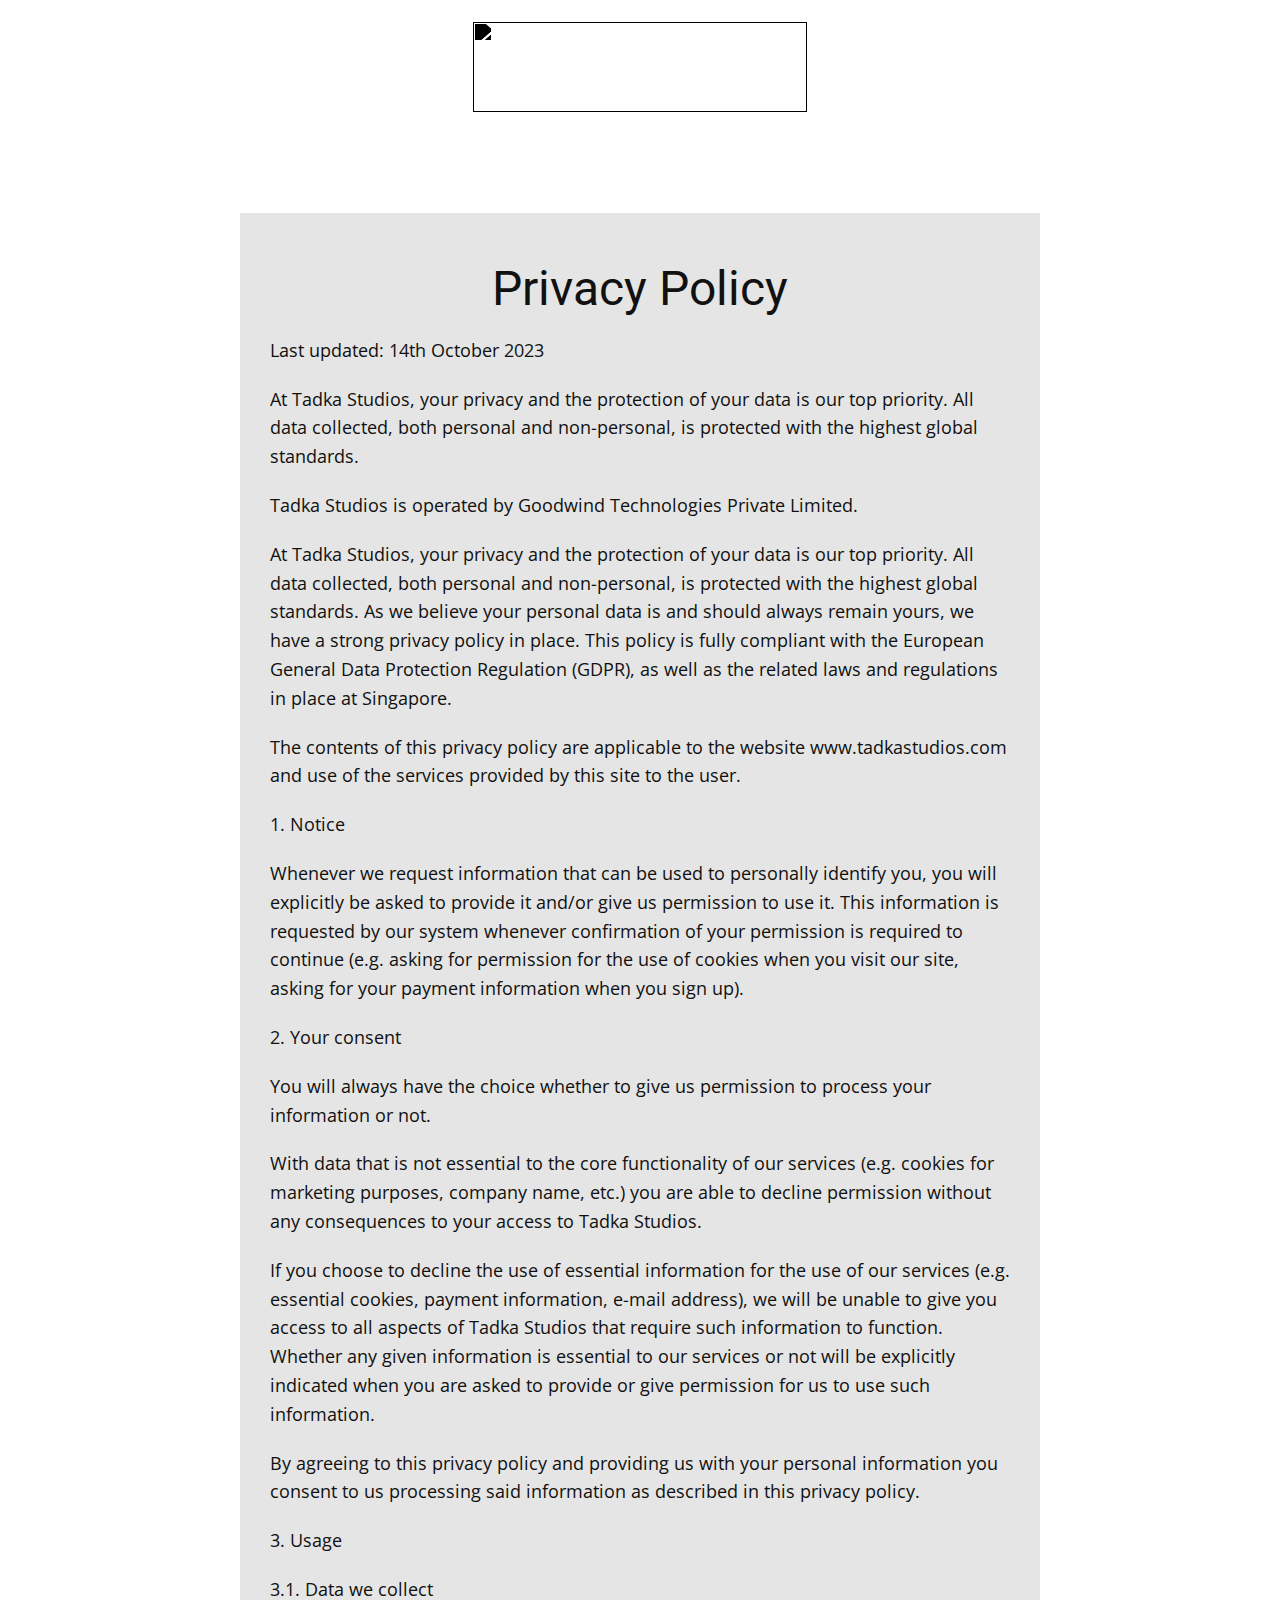
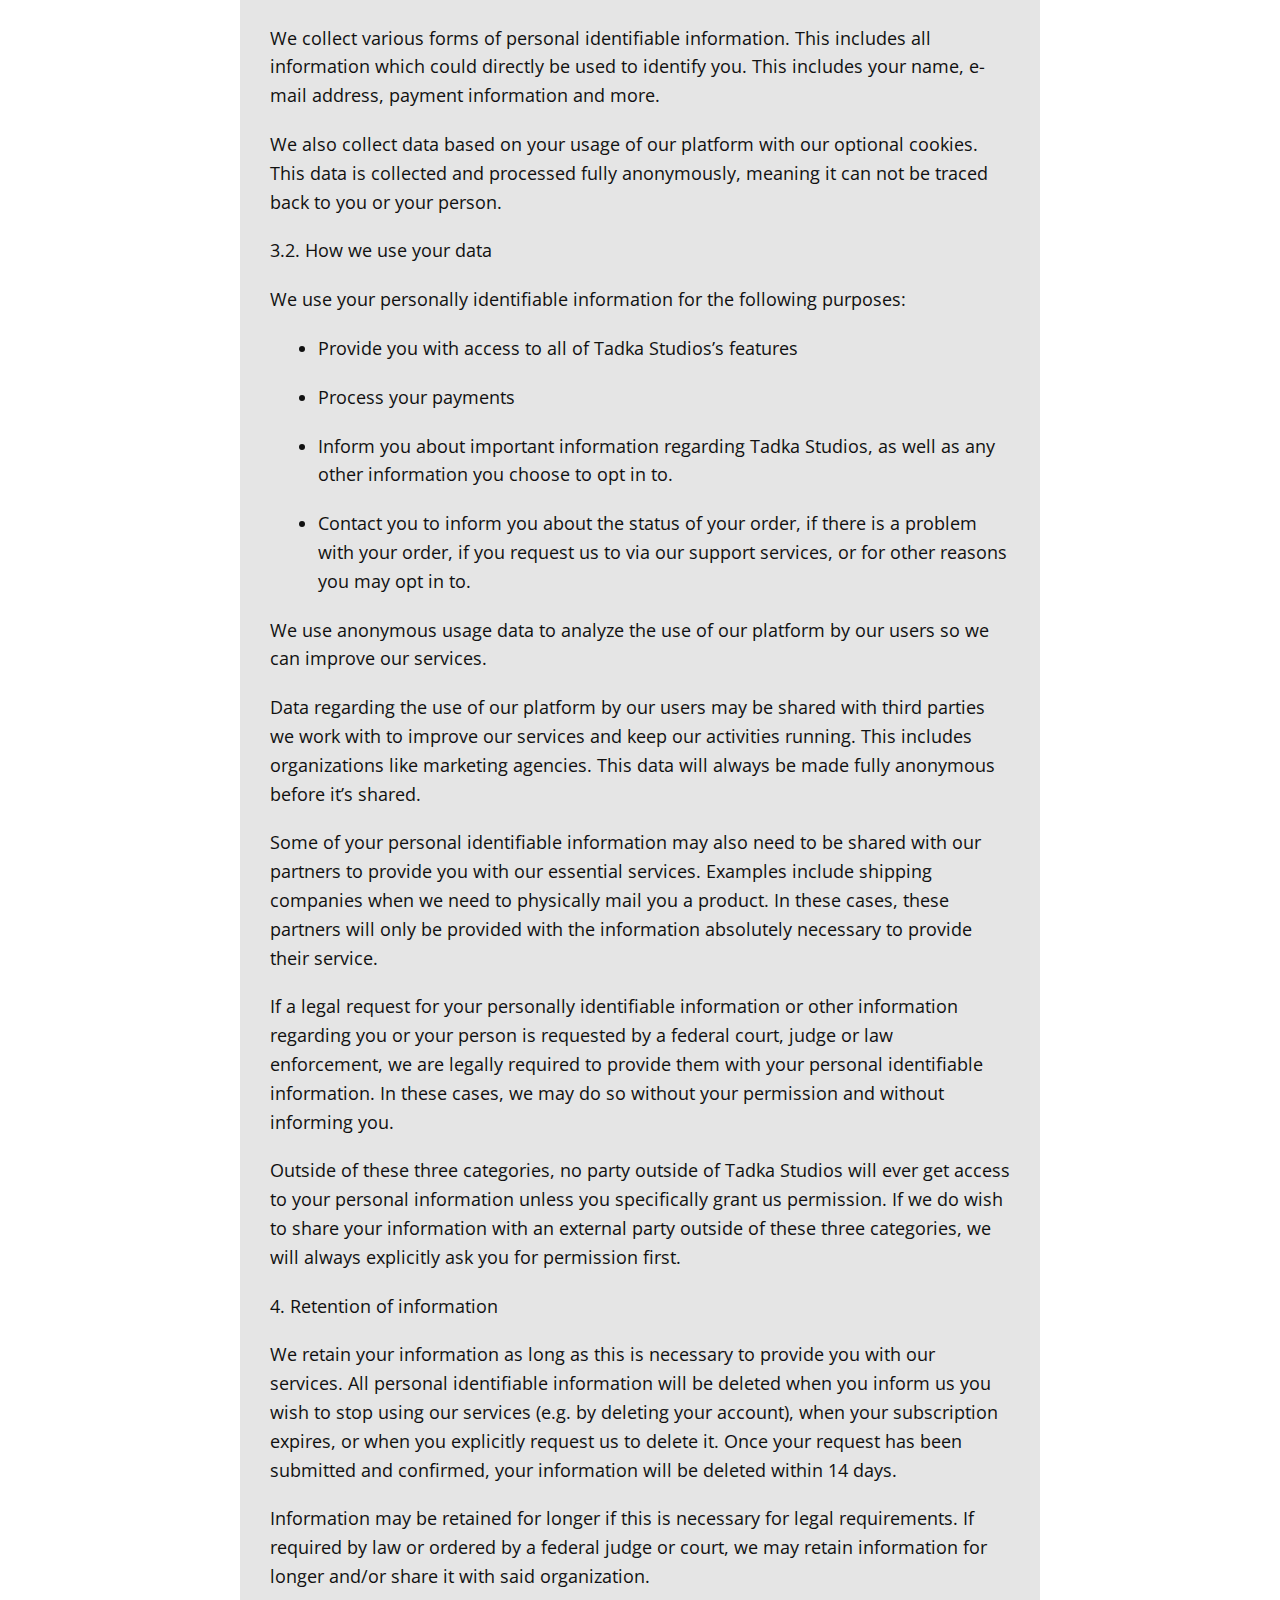
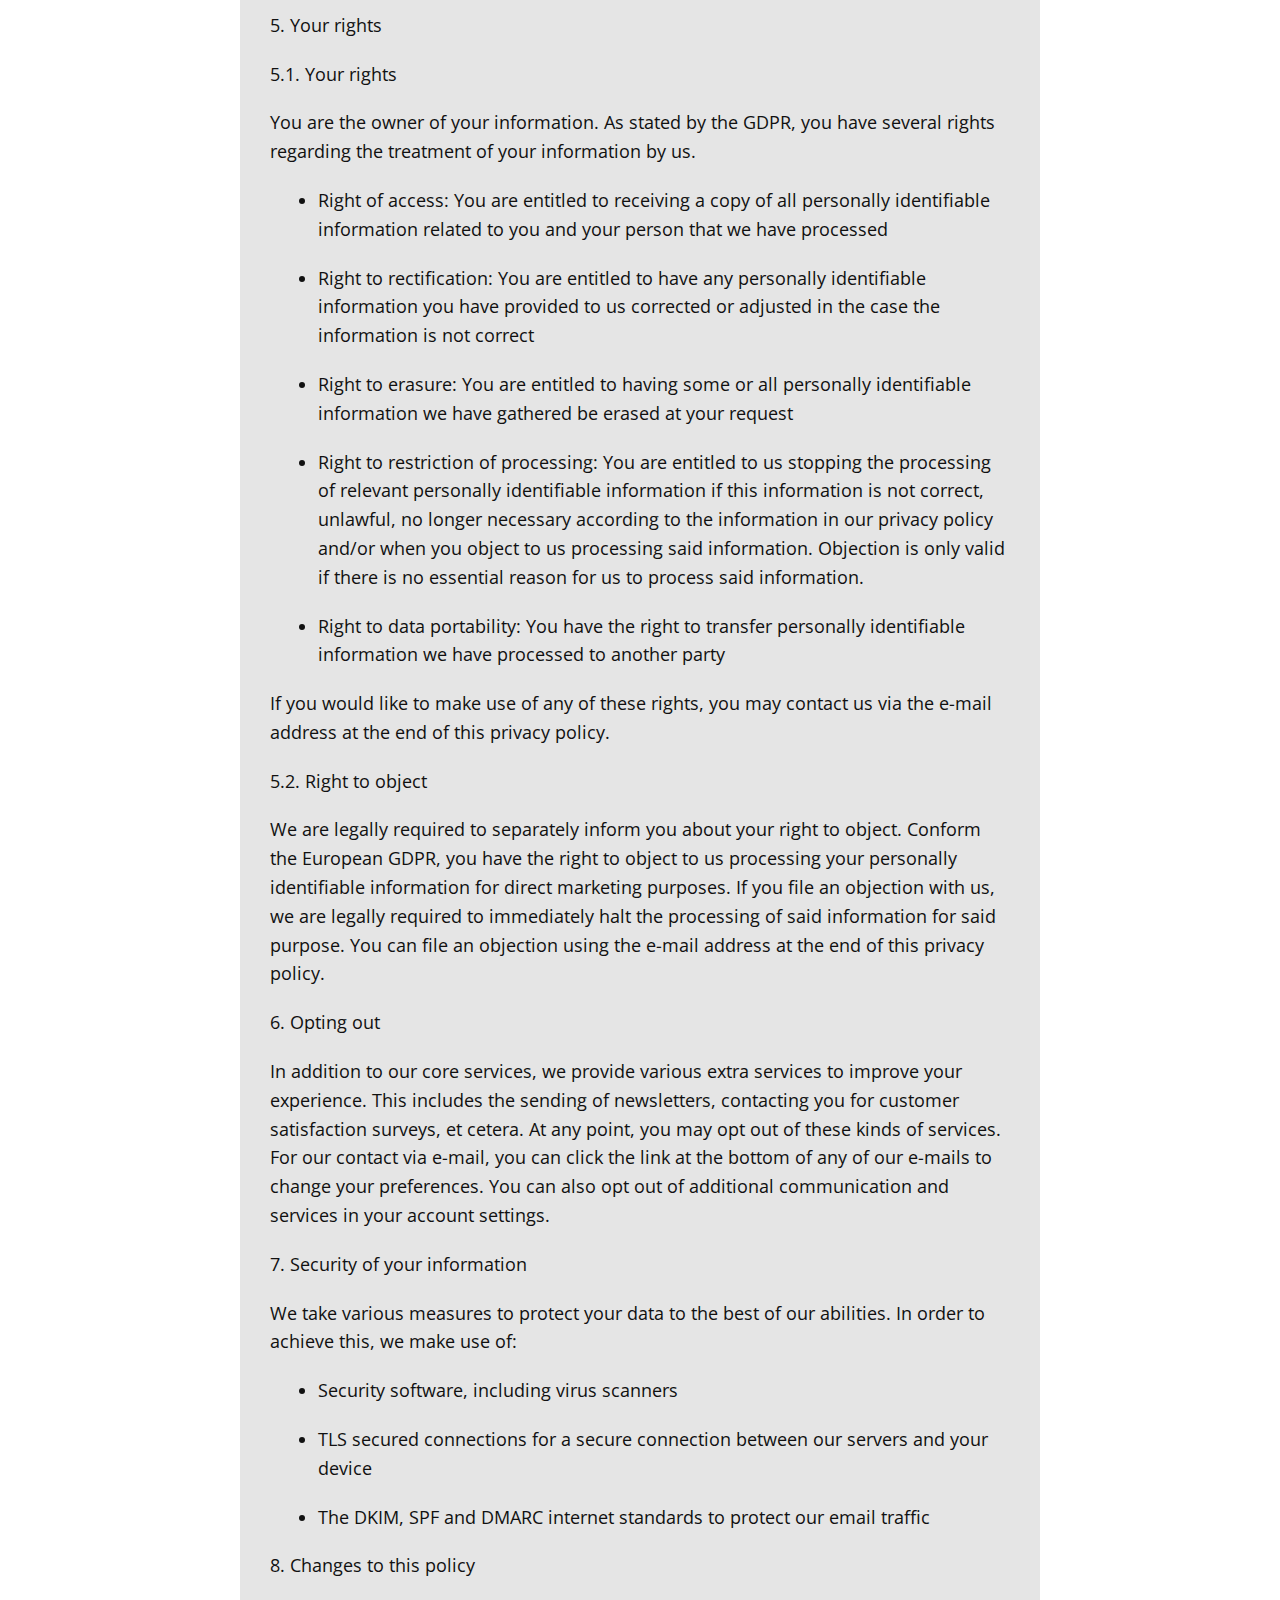
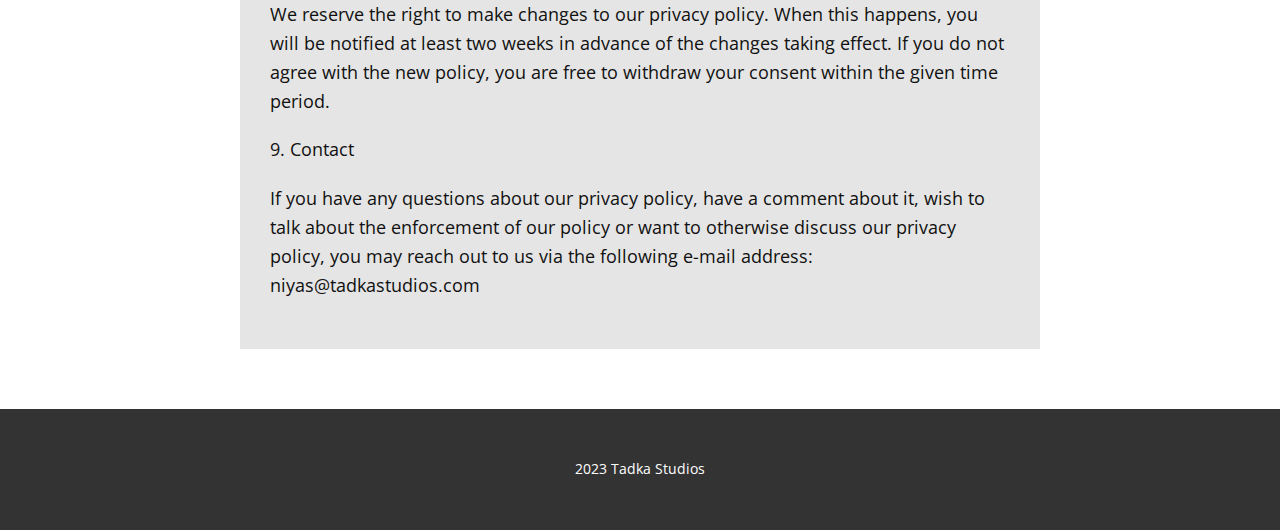
==== Privacy.html @ 699c7c80 "added Privacy policy" ====
<!DOCTYPE html>
<html style="font-size: 16px;" lang="en"><head>
    <meta name="viewport" content="width=device-width, initial-scale=1.0">
    <meta charset="utf-8">
    <meta name="keywords" content="Privacy Policy">
    <meta name="description" content="">
    <title>About</title>
    <link rel="stylesheet" href="nicepage.css" media="screen">
<link rel="stylesheet" href="Privacy.css" media="screen">
    <script class="u-script" type="text/javascript" src="jquery-1.9.1.min.js" defer=""></script>
    <script class="u-script" type="text/javascript" src="nicepage.js" defer=""></script>
    <meta name="generator" content="Nicepage 5.20.6, nicepage.com">
    <link id="u-theme-google-font" rel="stylesheet" href="https://fonts.googleapis.com/css?family=Roboto:100,100i,300,300i,400,400i,500,500i,700,700i,900,900i|Open+Sans:300,300i,400,400i,500,500i,600,600i,700,700i,800,800i">



    <script type="application/ld+json">{
		"@context": "http://schema.org",
		"@type": "Organization",
		"name": "",
		"logo": "images/TADKA_LOGO.svg"
}</script>
    <meta name="theme-color" content="#478ac9">
    <meta property="og:title" content="About">
    <meta property="og:type" content="website">
  <meta data-intl-tel-input-cdn-path="intlTelInput/"></head>
  <body data-path-to-root="./" data-include-products="false" class="u-body u-xl-mode" data-lang="en"><header class="u-clearfix u-header u-header" id="sec-4cba"><div class="u-clearfix u-sheet u-sheet-1">
        <a href="https://nicepage.com" class="u-align-center u-image u-logo u-image-1" data-image-width="1061" data-image-height="285">
          <img src="images/TADKA_LOGO.svg" class="u-logo-image u-logo-image-1">
        </a>
      </div></header>
    <section class="u-clearfix u-container-align-center u-section-1" id="sec-f8eb">
      <div class="u-clearfix u-sheet u-sheet-1">
        <div class="u-container-style u-grey-10 u-group u-group-1">
          <div class="u-container-layout u-container-layout-1">
            <div class="fr-view u-align-left u-clearfix u-rich-text u-text u-text-1">
              <h2 style="text-align: center;">Privacy Policy</h2>
              <p>Last updated: 14th October 2023</p>
              <p>At Tadka Studios, your privacy and the protection of your data is our top priority. All data collected, both personal and non-personal, is protected with the highest global standards.</p>
              <p>Tadka Studios is operated by Goodwind Technologies Private Limited.</p>
              <p>At Tadka Studios, your privacy and the protection of your data is our top priority. All data collected, both personal and non-personal, is protected with the highest global standards. As we believe your personal data is and should always remain yours, we have a strong privacy policy in place. This policy is fully compliant with the European General Data Protection Regulation (GDPR), as well as the related laws and regulations in place at Singapore.</p>
              <p>The contents of this privacy policy are applicable to the website www.tadkastudios.com and use of the services provided by this site to the user.</p>
              <p>1. Notice</p>
              <p>Whenever we request information that can be used to personally identify you, you will explicitly be asked to provide it and/or give us permission to use it. This information is requested by our system whenever confirmation of your permission is required to continue (e.g. asking for permission for the use of cookies when you visit our site, asking for your payment information when you sign up).</p>
              <p>2. Your consent</p>
              <p>You will always have the choice whether to give us permission to process your information or not.</p>
              <p>With data that is not essential to the core functionality of our services (e.g. cookies for marketing purposes, company name, etc.) you are able to decline permission without any consequences to your access to Tadka Studios.</p>
              <p>If you choose to decline the use of essential information for the use of our services (e.g. essential cookies, payment information, e-mail address), we will be unable to give you access to all aspects of Tadka Studios that require such information to function. Whether any given information is essential to our services or not will be explicitly indicated when you are asked to provide or give permission for us to use such information.</p>
              <p>By agreeing to this privacy policy and providing us with your personal information you consent to us processing said information as described in this privacy policy.</p>
              <p>3. Usage</p>
              <p>3.1. Data we collect</p>
              <p>We collect various forms of personal identifiable information. This includes all information which could directly be used to identify you. This includes your name, e-mail address, payment information and more.</p>
              <p>We also collect data based on your usage of our platform with our optional cookies. This data is collected and processed fully anonymously, meaning it can not be traced back to you or your person.</p>
              <p>3.2. How we use your data</p>
              <p>We use your personally identifiable information for the following purposes:</p>
              <ul style="margin-top:0;margin-bottom:0;padding-inline-start:48px;">
                <li>
                  <p>Provide you with access to all of Tadka Studios’s features</p>
                </li>
                <li >
                  <p>Process your payments</p>
                </li>
                <li >
                  <p>Inform you about important information regarding Tadka Studios, as well as any other information you choose to opt in to.</p>
                </li>
                <li >
                  <p>Contact you to inform you about the status of your order, if there is a problem with your order, if you request us to via our support services, or for other reasons you may opt in to.</p>
                </li>
              </ul>
              <p>We use anonymous usage data to analyze the use of our platform by our users so we can improve our services.</p>
              <p>Data regarding the use of our platform by our users may be shared with third parties we work with to improve our services and keep our activities running. This includes organizations like marketing agencies. This data will always be made fully anonymous before it’s shared.</p>
              <p>Some of your personal identifiable information may also need to be shared with our partners to provide you with our essential services. Examples include shipping companies when we need to physically mail you a product. In these cases, these partners will only be provided with the information absolutely necessary to provide their service.</p>
              <p>If a legal request for your personally identifiable information or other information regarding you or your person is requested by a federal court, judge or law enforcement, we are legally required to provide them with your personal identifiable information. In these cases, we may do so without your permission and without informing you.</p>
              <p>Outside of these three categories, no party outside of Tadka Studios will ever get access to your personal information unless you specifically grant us permission. If we do wish to share your information with an external party outside of these three categories, we will always explicitly ask you for permission first.</p>
              <p>4. Retention of information</p>
              <p>We retain your information as long as this is necessary to provide you with our services. All personal identifiable information will be deleted when you inform us you wish to stop using our services (e.g. by deleting your account), when your subscription expires, or when you explicitly request us to delete it. Once your request has been submitted and confirmed, your information will be deleted within 14 days.</p>
              <p>Information may be retained for longer if this is necessary for legal requirements. If required by law or ordered by a federal judge or court, we may retain information for longer and/or share it with said organization.</p>
              <p>5. Your rights</p>
              <p>5.1. Your rights</p>
              <p>You are the owner of your information. As stated by the GDPR, you have several rights regarding the treatment of your information by us.</p>
              <ul style="margin-top:0;margin-bottom:0;padding-inline-start:48px;">
                <li>
                  <p>Right of access: You are entitled to receiving a copy of all personally identifiable information related to you and your person that we have processed</p>
                </li>
                <li >
                  <p>Right to rectification: You are entitled to have any personally identifiable information you have provided to us corrected or adjusted in the case the information is not correct</p> </li>
                <li>
                  <p>Right to erasure: You are entitled to having some or all personally identifiable information we have gathered be erased at your request</p>
                </li>
                <li>
                  <p>Right to restriction of processing: You are entitled to us stopping the processing of relevant personally identifiable information if this information is not correct, unlawful, no longer necessary according to the information in our privacy policy and/or when you object to us processing said information. Objection is only valid if there is no essential reason for us to process said information.</p>
                </li>
                <li>
                  <p>Right to data portability: You have the right to transfer personally identifiable information we have processed to another party</p>
                </li>
              </ul>
              <p>If you would like to make use of any of these rights, you may contact us via the e-mail address at the end of this privacy policy.</p>
              <p>5.2. Right to object</p>
              <p>We are legally required to separately inform you about your right to object. Conform the European GDPR, you have the right to object to us processing your personally identifiable information for direct marketing purposes. If you file an objection with us, we are legally required to immediately halt the processing of said information for said purpose. You can file an objection using the e-mail address at the end of this privacy policy.</p>
              <p>6. Opting out</p>
              <p>In addition to our core services, we provide various extra services to improve your experience. This includes the sending of newsletters, contacting you for customer satisfaction surveys, et cetera. At any point, you may opt out of these kinds of services. For our contact via e-mail, you can click the link at the bottom of any of our e-mails to change your preferences. You can also opt out of additional communication and services in your account settings.</p>
              <p>7. Security of your information</p>
              <p>We take various measures to protect your data to the best of our abilities. In order to achieve this, we make use of:</p>
              <ul style="margin-top:0;margin-bottom:0;padding-inline-start:48px;">
                <li >
                  <p>Security software, including virus scanners</p>
                </li>
                <li >
                  <p>TLS secured connections for a secure connection between our servers and your device</p>
                </li>
                <li >
                  <p>The DKIM, SPF and DMARC internet standards to protect our email traffic</p>
                </li>
              </ul>
              <p>8. Changes to this policy</p>
              <p>We reserve the right to make changes to our privacy policy. When this happens, you will be notified at least two weeks in advance of the changes taking effect. If you do not agree with the new policy, you are free to withdraw your consent within the given time period.</p>
              <p>9. Contact</p>
              <p>If you have any questions about our privacy policy, have a comment about it, wish to talk about the enforcement of our policy or want to otherwise discuss our privacy policy, you may reach out to us via the following e-mail address: niyas@tadkastudios.com</p>
            </div>
          </div>
        </div>
      </div>
    </section>



    <footer class="u-align-center u-clearfix u-footer u-grey-80 u-footer" id="sec-6c05"><div class="u-clearfix u-sheet u-sheet-1">
        <p class="u-small-text u-text u-text-variant u-text-1">2023 Tadka Studios</p>
      </div></footer>

</body></html>
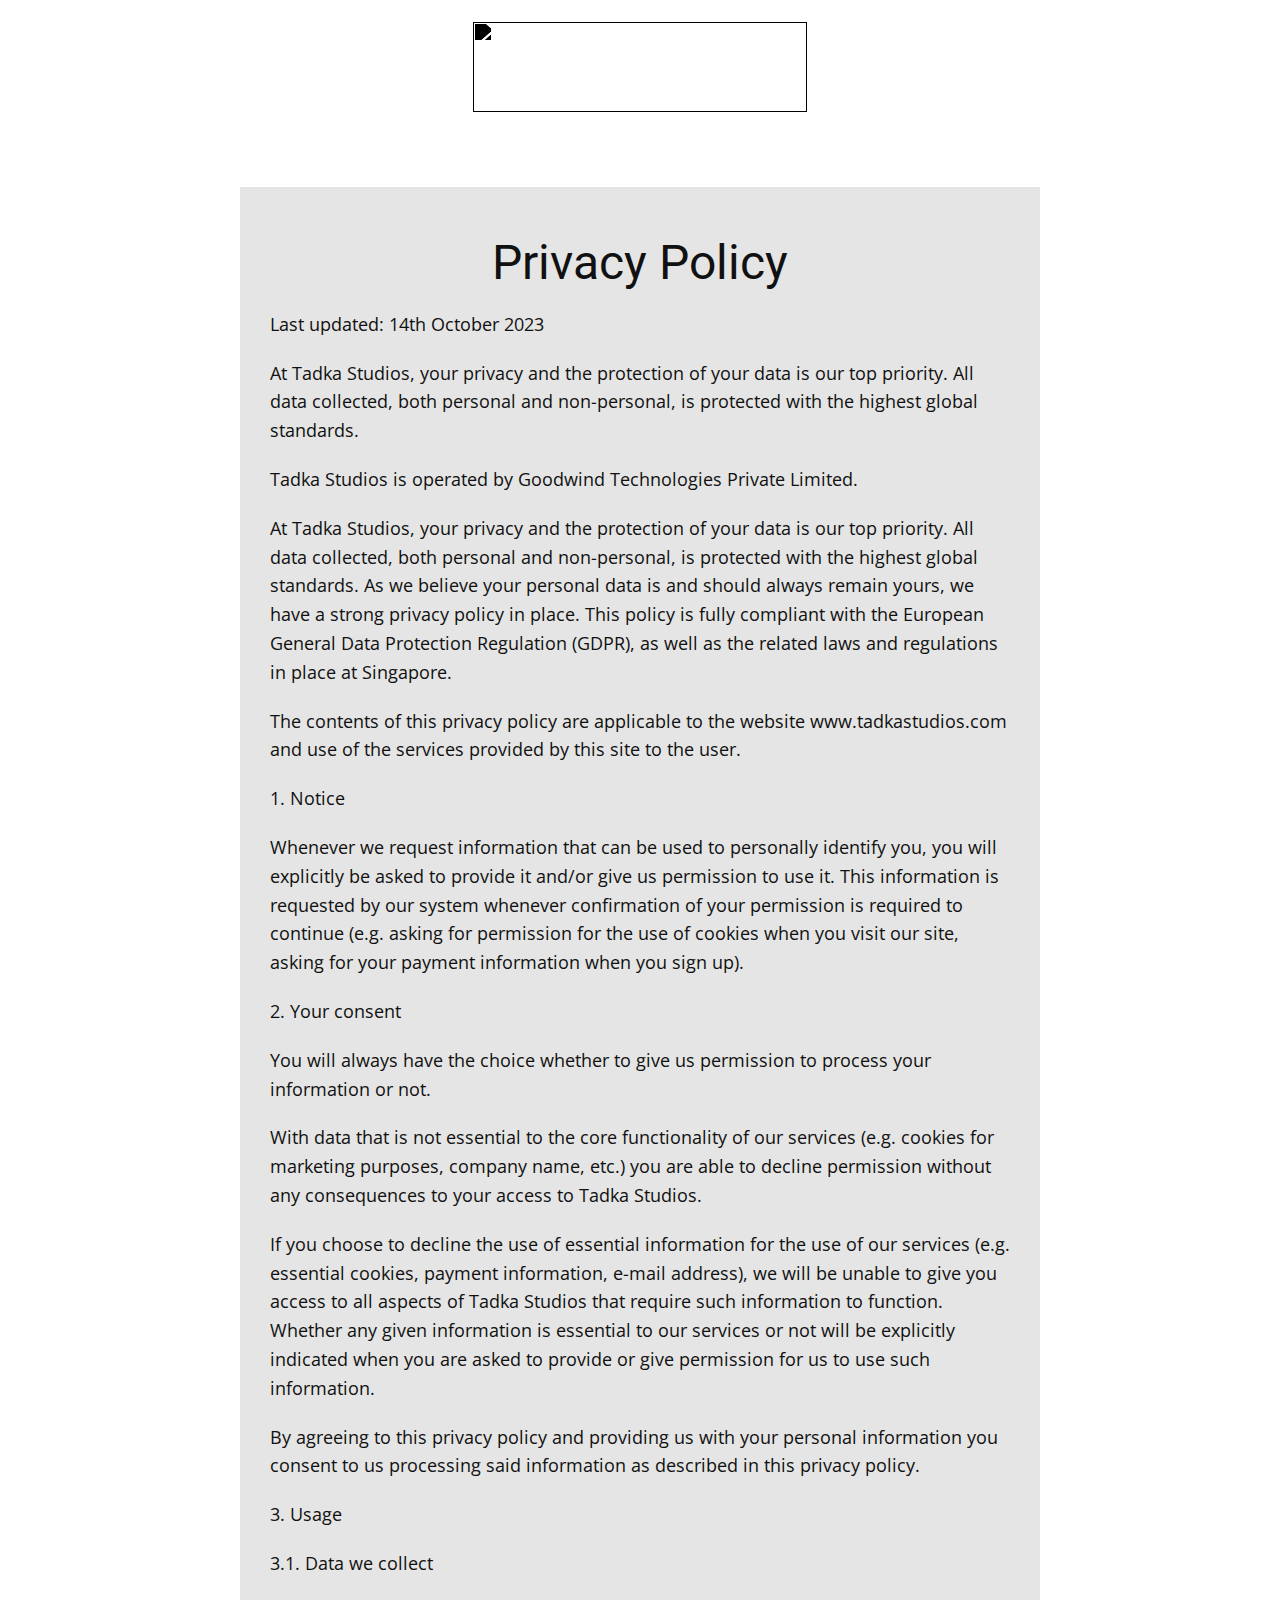
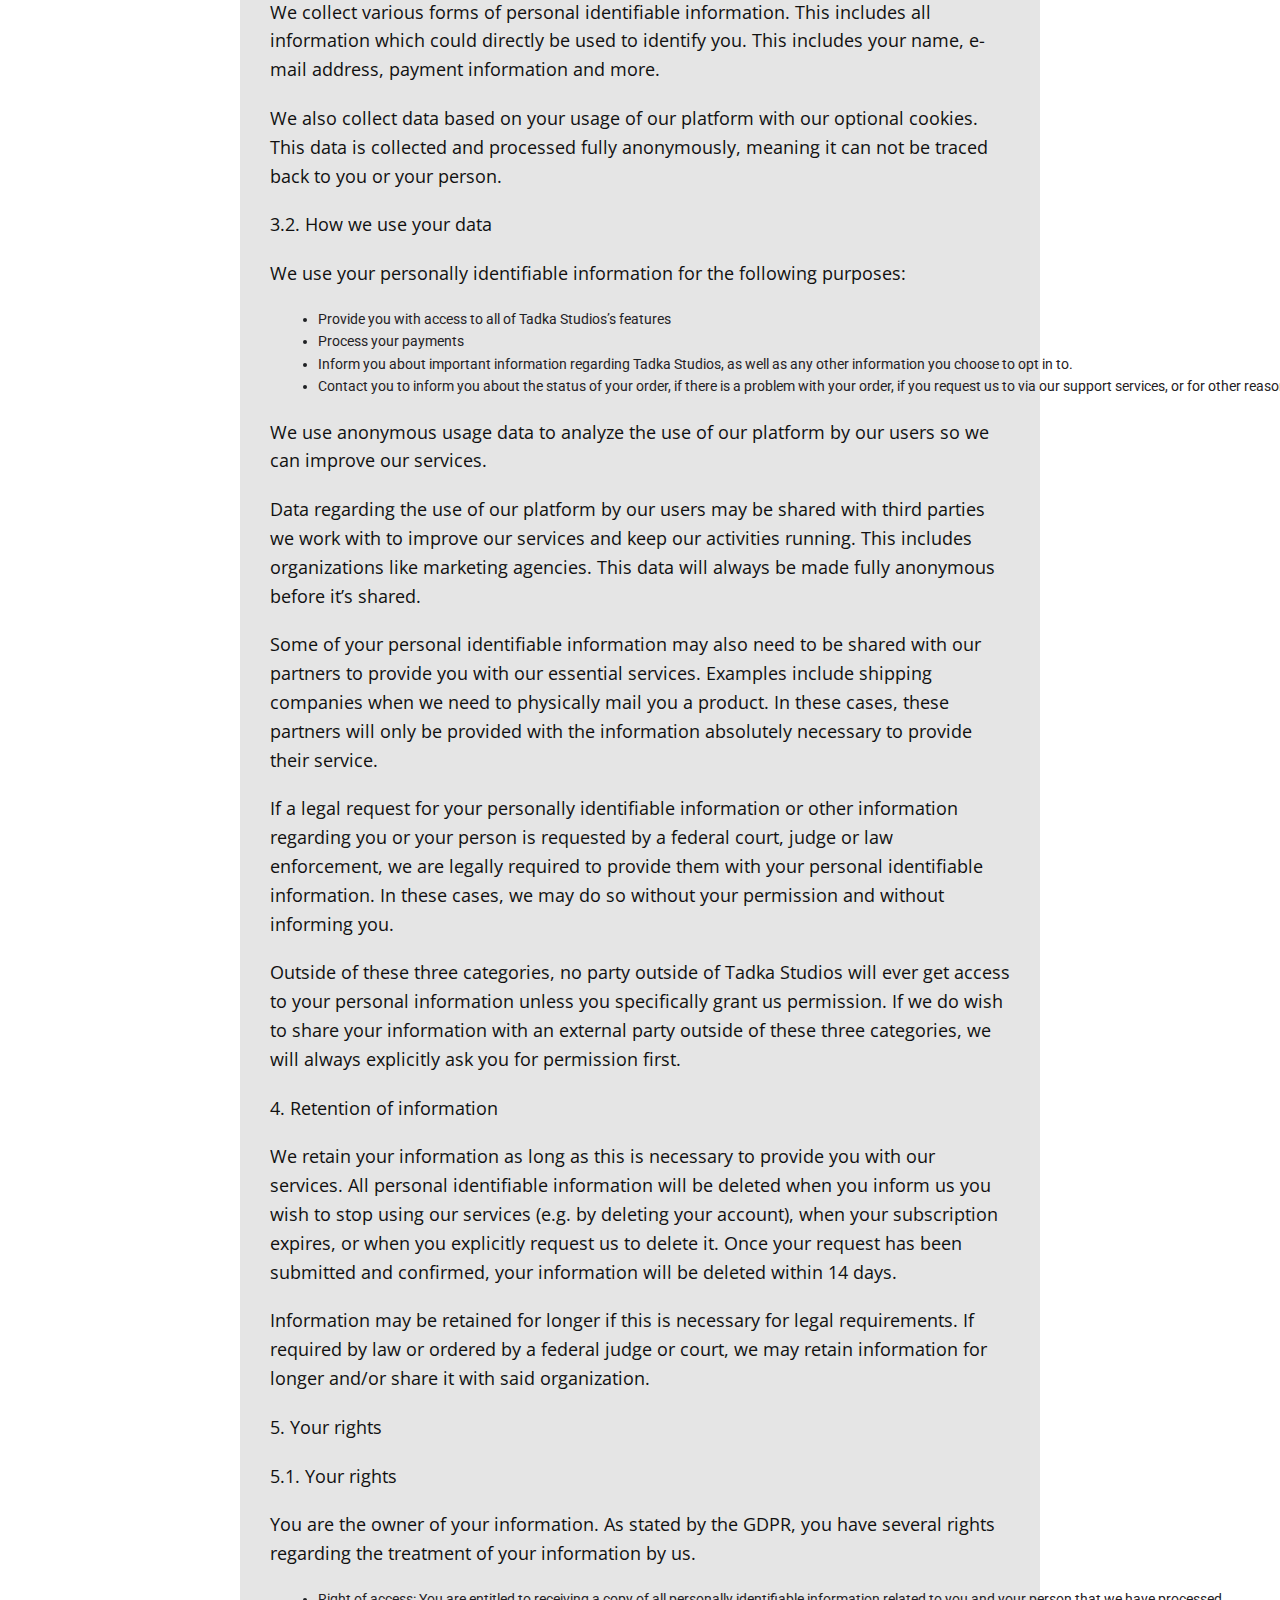
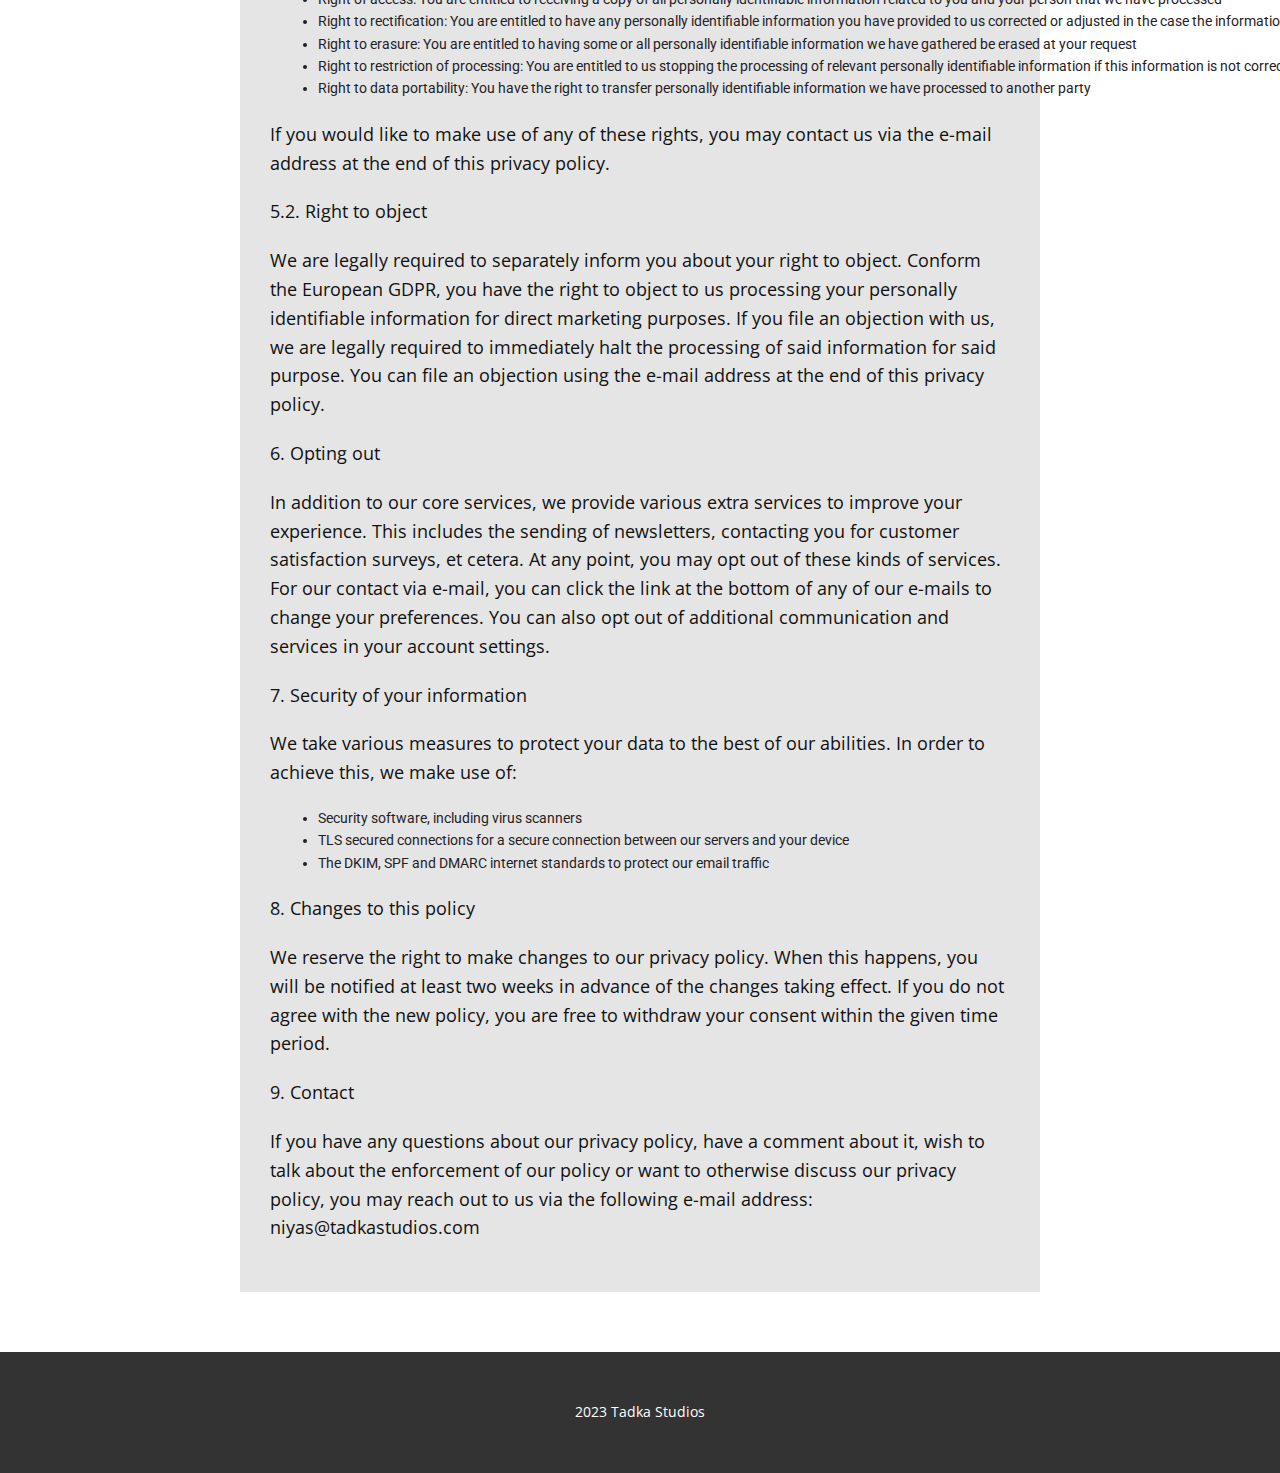
==== commit c3c024f5: "added legal pages" ====
--- a/Privacy.html
+++ b/Privacy.html
@@ -4,7 +4,7 @@
     <meta charset="utf-8">
     <meta name="keywords" content="Privacy Policy">
     <meta name="description" content="">
-    <title>About</title>
+    <title>Privacy</title>
     <link rel="stylesheet" href="nicepage.css" media="screen">
 <link rel="stylesheet" href="Privacy.css" media="screen">
     <script class="u-script" type="text/javascript" src="jquery-1.9.1.min.js" defer=""></script>
@@ -17,16 +17,17 @@
     <script type="application/ld+json">{
 		"@context": "http://schema.org",
 		"@type": "Organization",
-		"name": "",
-		"logo": "images/TADKA_LOGO.svg"
+		"name": "WebSite6004871",
+		"logo": "images/TADKA_LOGO1.svg"
 }</script>
     <meta name="theme-color" content="#478ac9">
-    <meta property="og:title" content="About">
+    <meta property="og:title" content="Privacy">
+    <meta property="og:description" content="">
     <meta property="og:type" content="website">
   <meta data-intl-tel-input-cdn-path="intlTelInput/"></head>
-  <body data-path-to-root="./" data-include-products="false" class="u-body u-xl-mode" data-lang="en"><header class="u-clearfix u-header u-header" id="sec-4cba"><div class="u-clearfix u-sheet u-sheet-1">
-        <a href="https://nicepage.com" class="u-align-center u-image u-logo u-image-1" data-image-width="1061" data-image-height="285">
-          <img src="images/TADKA_LOGO.svg" class="u-logo-image u-logo-image-1">
+  <body data-path-to-root="./" data-include-products="false" class="u-body u-xl-mode" data-lang="en"><header class="u-clearfix u-container-align-center-xs u-header" id="sec-4cba" data-animation-name="" data-animation-duration="0" data-animation-delay="0" data-animation-direction=""><div class="u-clearfix u-sheet u-sheet-1">
+        <a href="https://www.tadkastudios.com" class="u-align-center u-image u-logo u-image-1" data-image-width="1061" data-image-height="300" title="Home">
+          <img src="images/TADKA_LOGO1.svg" class="u-logo-image u-logo-image-1">
         </a>
       </div></header>
     <section class="u-clearfix u-container-align-center u-section-1" id="sec-f8eb">
@@ -54,18 +55,10 @@
               <p>3.2. How we use your data</p>
               <p>We use your personally identifiable information for the following purposes:</p>
               <ul style="margin-top:0;margin-bottom:0;padding-inline-start:48px;">
-                <li>
-                  <p>Provide you with access to all of Tadka Studios’s features</p>
-                </li>
-                <li >
-                  <p>Process your payments</p>
-                </li>
-                <li >
-                  <p>Inform you about important information regarding Tadka Studios, as well as any other information you choose to opt in to.</p>
-                </li>
-                <li >
-                  <p>Contact you to inform you about the status of your order, if there is a problem with your order, if you request us to via our support services, or for other reasons you may opt in to.</p>
-                </li>
+                <li dir="ltr" style="list-style-type:disc;font-size:10.5pt;font-family:Roboto,sans-serif;color:#1f2124;background-color:transparent;font-weight:400;font-style:normal;font-variant:normal;text-decoration:none;vertical-align:baseline;white-space:pre;">Provide you with access to all of Tadka Studios’s features</li>
+                <li dir="ltr" style="list-style-type:disc;font-size:10.5pt;font-family:Roboto,sans-serif;color:#1f2124;background-color:transparent;font-weight:400;font-style:normal;font-variant:normal;text-decoration:none;vertical-align:baseline;white-space:pre;">Process your payments</li>
+                <li dir="ltr" style="list-style-type:disc;font-size:10.5pt;font-family:Roboto,sans-serif;color:#1f2124;background-color:transparent;font-weight:400;font-style:normal;font-variant:normal;text-decoration:none;vertical-align:baseline;white-space:pre;">Inform you about important information regarding Tadka Studios, as well as any other information you choose to opt in to.</li>
+                <li dir="ltr" style="list-style-type:disc;font-size:10.5pt;font-family:Roboto,sans-serif;color:#1f2124;background-color:transparent;font-weight:400;font-style:normal;font-variant:normal;text-decoration:none;vertical-align:baseline;white-space:pre;">Contact you to inform you about the status of your order, if there is a problem with your order, if you request us to via our support services, or for other reasons you may opt in to.</li>
               </ul>
               <p>We use anonymous usage data to analyze the use of our platform by our users so we can improve our services.</p>
               <p>Data regarding the use of our platform by our users may be shared with third parties we work with to improve our services and keep our activities running. This includes organizations like marketing agencies. This data will always be made fully anonymous before it’s shared.</p>
@@ -79,20 +72,11 @@
               <p>5.1. Your rights</p>
               <p>You are the owner of your information. As stated by the GDPR, you have several rights regarding the treatment of your information by us.</p>
               <ul style="margin-top:0;margin-bottom:0;padding-inline-start:48px;">
-                <li>
-                  <p>Right of access: You are entitled to receiving a copy of all personally identifiable information related to you and your person that we have processed</p>
-                </li>
-                <li >
-                  <p>Right to rectification: You are entitled to have any personally identifiable information you have provided to us corrected or adjusted in the case the information is not correct</p> </li>
-                <li>
-                  <p>Right to erasure: You are entitled to having some or all personally identifiable information we have gathered be erased at your request</p>
-                </li>
-                <li>
-                  <p>Right to restriction of processing: You are entitled to us stopping the processing of relevant personally identifiable information if this information is not correct, unlawful, no longer necessary according to the information in our privacy policy and/or when you object to us processing said information. Objection is only valid if there is no essential reason for us to process said information.</p>
-                </li>
-                <li>
-                  <p>Right to data portability: You have the right to transfer personally identifiable information we have processed to another party</p>
-                </li>
+                <li dir="ltr" style="list-style-type:disc;font-size:10.5pt;font-family:Roboto,sans-serif;color:#1f2124;background-color:transparent;font-weight:400;font-style:normal;font-variant:normal;text-decoration:none;vertical-align:baseline;white-space:pre;">Right of access: You are entitled to receiving a copy of all personally identifiable information related to you and your person that we have processed</li>
+                <li dir="ltr" style="list-style-type:disc;font-size:10.5pt;font-family:Roboto,sans-serif;color:#1f2124;background-color:transparent;font-weight:400;font-style:normal;font-variant:normal;text-decoration:none;vertical-align:baseline;white-space:pre;">Right to rectification: You are entitled to have any personally identifiable information you have provided to us corrected or adjusted in the case the information is not correct</li>
+                <li dir="ltr" style="list-style-type:disc;font-size:10.5pt;font-family:Roboto,sans-serif;color:#1f2124;background-color:transparent;font-weight:400;font-style:normal;font-variant:normal;text-decoration:none;vertical-align:baseline;white-space:pre;">Right to erasure: You are entitled to having some or all personally identifiable information we have gathered be erased at your request</li>
+                <li dir="ltr" style="list-style-type:disc;font-size:10.5pt;font-family:Roboto,sans-serif;color:#1f2124;background-color:transparent;font-weight:400;font-style:normal;font-variant:normal;text-decoration:none;vertical-align:baseline;white-space:pre;">Right to restriction of processing: You are entitled to us stopping the processing of relevant personally identifiable information if this information is not correct, unlawful, no longer necessary according to the information in our privacy policy and/or when you object to us processing said information. Objection is only valid if there is no essential reason for us to process said information.</li>
+                <li dir="ltr" style="list-style-type:disc;font-size:10.5pt;font-family:Roboto,sans-serif;color:#1f2124;background-color:transparent;font-weight:400;font-style:normal;font-variant:normal;text-decoration:none;vertical-align:baseline;white-space:pre;">Right to data portability: You have the right to transfer personally identifiable information we have processed to another party</li>
               </ul>
               <p>If you would like to make use of any of these rights, you may contact us via the e-mail address at the end of this privacy policy.</p>
               <p>5.2. Right to object</p>
@@ -102,15 +86,9 @@
               <p>7. Security of your information</p>
               <p>We take various measures to protect your data to the best of our abilities. In order to achieve this, we make use of:</p>
               <ul style="margin-top:0;margin-bottom:0;padding-inline-start:48px;">
-                <li >
-                  <p>Security software, including virus scanners</p>
-                </li>
-                <li >
-                  <p>TLS secured connections for a secure connection between our servers and your device</p>
-                </li>
-                <li >
-                  <p>The DKIM, SPF and DMARC internet standards to protect our email traffic</p>
-                </li>
+                <li dir="ltr" style="list-style-type:disc;font-size:10.5pt;font-family:Roboto,sans-serif;color:#1f2124;background-color:transparent;font-weight:400;font-style:normal;font-variant:normal;text-decoration:none;vertical-align:baseline;white-space:pre;">Security software, including virus scanners</li>
+                <li dir="ltr" style="list-style-type:disc;font-size:10.5pt;font-family:Roboto,sans-serif;color:#1f2124;background-color:transparent;font-weight:400;font-style:normal;font-variant:normal;text-decoration:none;vertical-align:baseline;white-space:pre;">TLS secured connections for a secure connection between our servers and your device</li>
+                <li dir="ltr" style="list-style-type:disc;font-size:10.5pt;font-family:Roboto,sans-serif;color:#1f2124;background-color:transparent;font-weight:400;font-style:normal;font-variant:normal;text-decoration:none;vertical-align:baseline;white-space:pre;">The DKIM, SPF and DMARC internet standards to protect our email traffic</li>
               </ul>
               <p>8. Changes to this policy</p>
               <p>We reserve the right to make changes to our privacy policy. When this happens, you will be notified at least two weeks in advance of the changes taking effect. If you do not agree with the new policy, you are free to withdraw your consent within the given time period.</p>
@@ -127,5 +105,6 @@
     <footer class="u-align-center u-clearfix u-footer u-grey-80 u-footer" id="sec-6c05"><div class="u-clearfix u-sheet u-sheet-1">
         <p class="u-small-text u-text u-text-variant u-text-1">2023 Tadka Studios</p>
       </div></footer>
+    
 
 </body></html>
--- a/nicepage.css
+++ b/nicepage.css
@@ -41823,19 +41823,15 @@
 
 
 /*end-variables sitestylecss*/
- .u-header {
-  background-image: none;
-}
-
 .u-header .u-sheet-1 {
-  min-height: 80px;
+  min-height: 112px;
 }
 
 .u-header .u-image-1 {
   width: 334px;
   height: 90px;
   filter: brightness(0);
-  margin: 22px auto 26px;
+  margin: 22px auto 0;
 }
 
 .u-header .u-logo-image-1 {
@@ -41847,18 +41843,9 @@
     width: 334px;
     height: 90px;
   }
+}
 
-  .u-header .u-logo-image-1 {
-    max-width: 64px;
-    max-height: 64px;
-  }
-}
 
-@media (max-width: 767px) {
-  .u-header .u-image-1 {
-    width: auto;
-  }
-}
 
  .u-footer {
   background-image: none;
